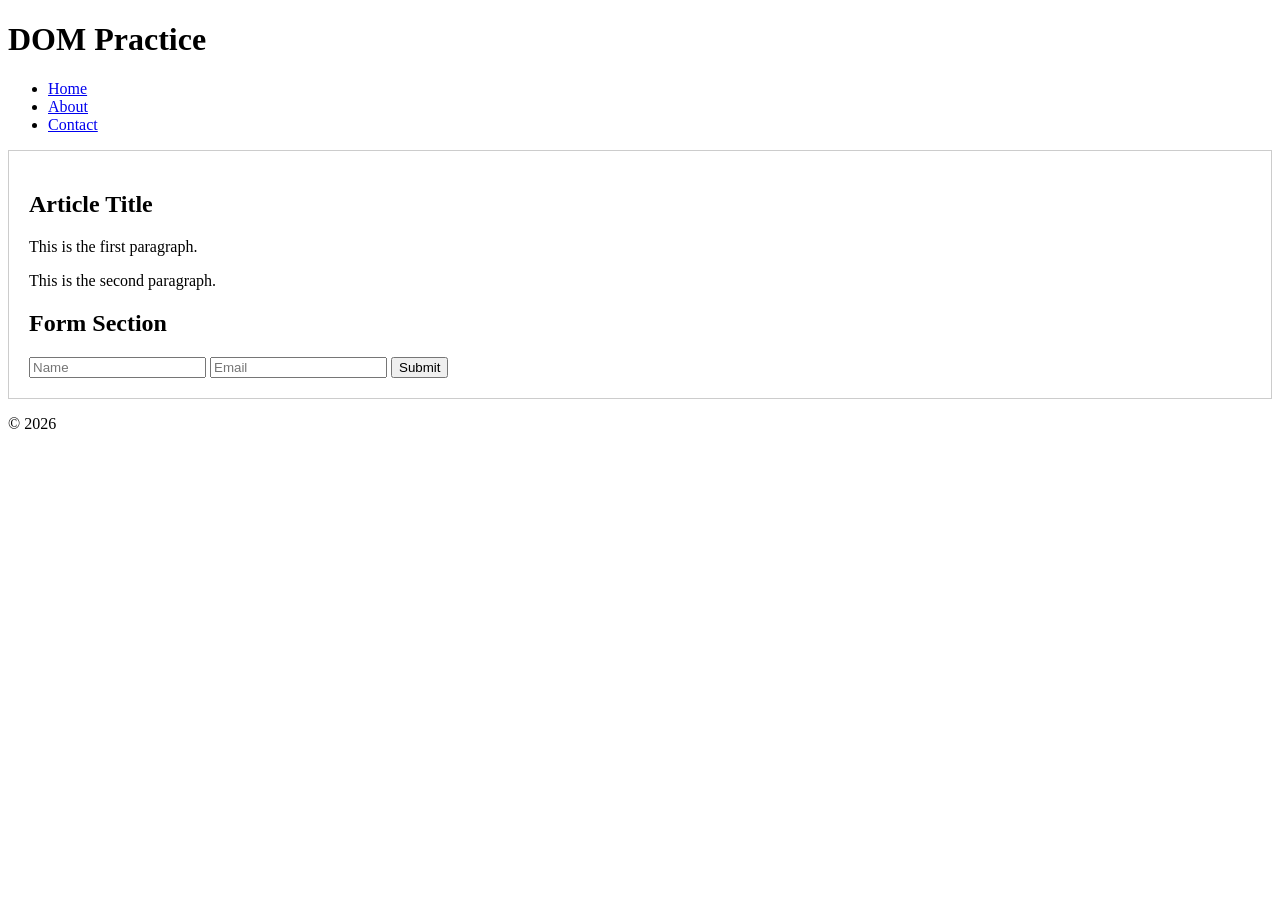
==== dom-practice.html @ 8fdbbea9 "Add: initial HTML structure and styles for DOM practice" ====
<!DOCTYPE html>
<html lang="en">
<head>
    <meta charset="UTF-8">
    <meta name="viewport" content="width=device-width, initial-scale=1.0">
    <title>DOM Practice</title>
    <style>
        .highlight { background-color: yellow; }
        .container { padding: 20px; border: 1px solid #ccc; }
    </style>
</head>
<body>
    <header id="main-header">
        <h1>DOM Practice</h1>
        <nav>
            <ul class="nav-list">
                <li><a href="#" class="nav-link">Home</a></li>
                <li><a href="#" class="nav-link">About</a></li>
                <li><a href="#" class="nav-link">Contact</a></li>
            </ul>
        </nav>
    </header>
    
    <main class="container">
        <article>
            <h2 class="title">Article Title</h2>
            <p class="content">This is the first paragraph.</p>
            <p class="content">This is the second paragraph.</p>
        </article>
        
        <section>
            <h2>Form Section</h2>
            <form id="contact-form">
                <input type="text" id="name" name="name" placeholder="Name">
                <input type="email" id="email" name="email" placeholder="Email">
                <button type="submit">Submit</button>
            </form>
        </section>
    </main>
    
    <footer>
        <p>&copy; 2026</p>
    </footer>
    
    <script src="dom.js"></script>
</body>
</html>
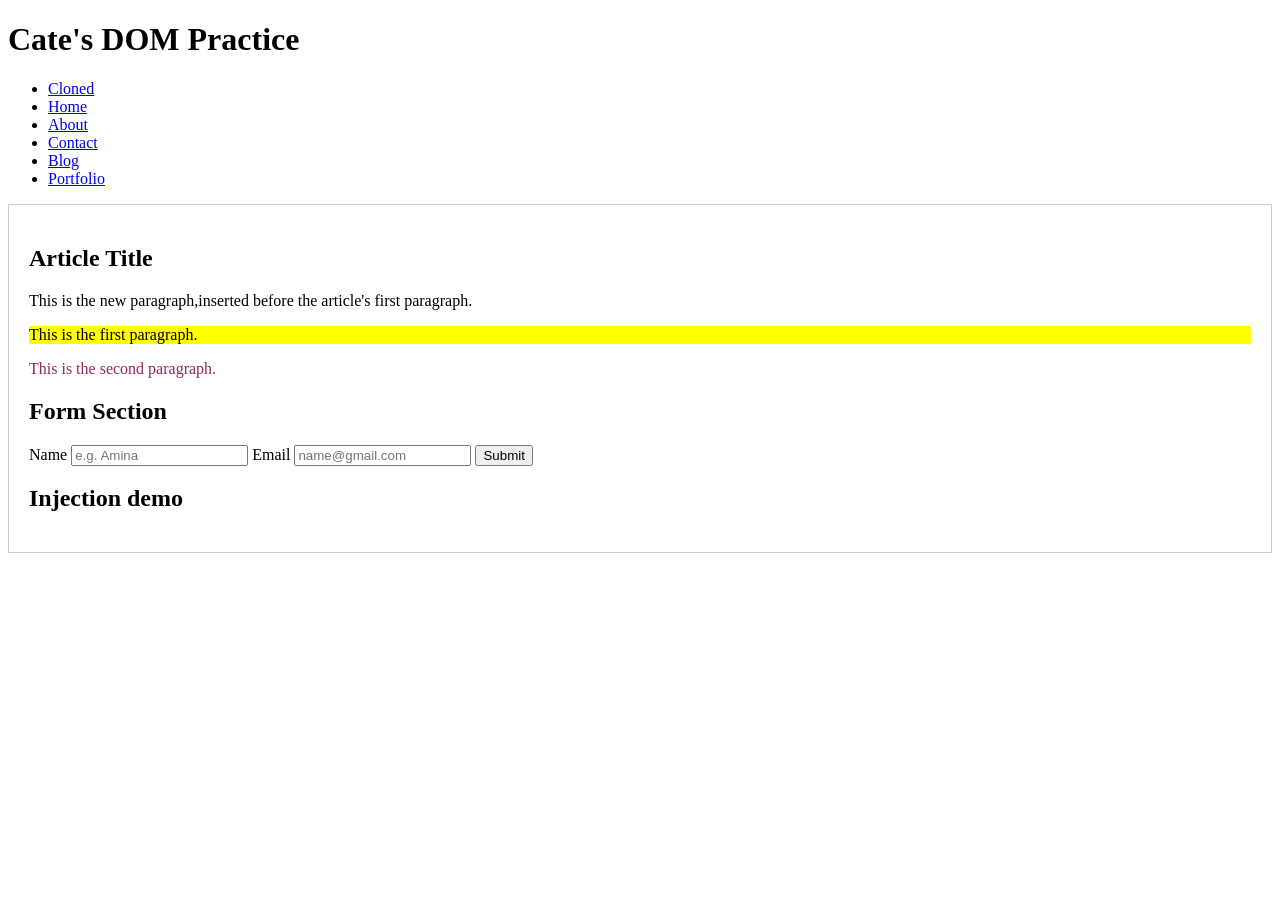
==== commit 7d063e1b: "Add: implement To-Do List functionality with HTML, CSS, and JavaScript" ====
--- a/dom-practice.html
+++ b/dom-practice.html
@@ -7,6 +7,8 @@
     <style>
         .highlight { background-color: yellow; }
         .container { padding: 20px; border: 1px solid #ccc; }
+        .hidden { display: none; }
+        .accent { color: #8e2a5b; }
     </style>
 </head>
 <body>
@@ -20,28 +22,36 @@
             </ul>
         </nav>
     </header>
-    
+
     <main class="container">
-        <article>
+        <article data-id="42" data-category="tech">
             <h2 class="title">Article Title</h2>
             <p class="content">This is the first paragraph.</p>
             <p class="content">This is the second paragraph.</p>
         </article>
-        
+
         <section>
             <h2>Form Section</h2>
             <form id="contact-form">
-                <input type="text" id="name" name="name" placeholder="Name">
-                <input type="email" id="email" name="email" placeholder="Email">
+                <label for="name">Name</label>
+                <input type="text" id="name" name="name" placeholder="e.g. Amina">
+                <label for="email">Email</label>
+                <input type="email" id="email" name="email" placeholder="name@gmail.com">
                 <button type="submit">Submit</button>
             </form>
         </section>
+
+        <section id="injection-demo">
+            <h2>Injection demo</h2>
+            <div id="unsafe"></div>
+            <div id="safe"></div>
+        </section>
     </main>
-    
+
     <footer>
         <p>&copy; 2026</p>
     </footer>
-    
+
     <script src="dom.js"></script>
 </body>
-</html>+</html>
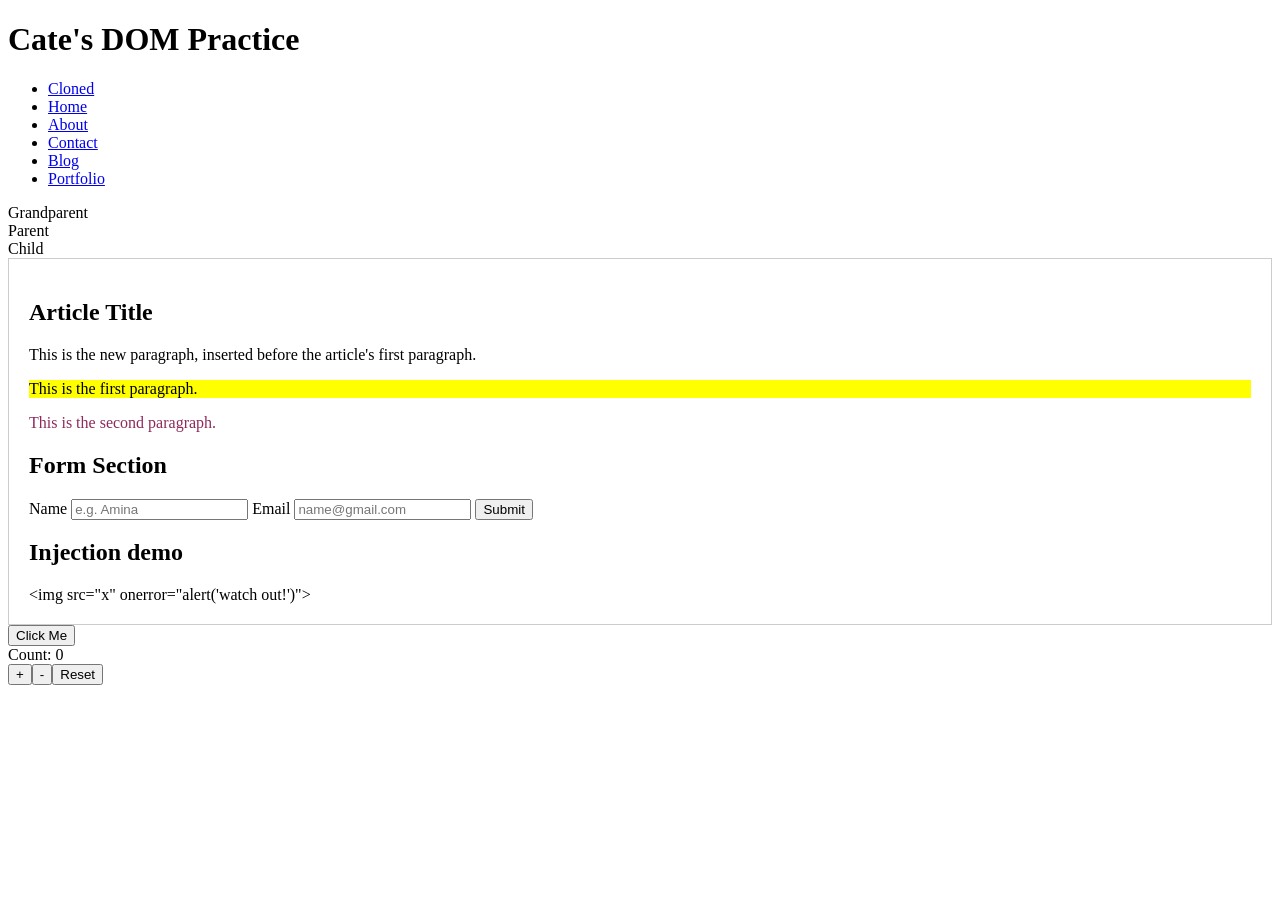
==== commit 7edfe0a3: "Add: task 10.3 event bubbling and delegation" ====
--- a/dom-practice.html
+++ b/dom-practice.html
@@ -22,7 +22,15 @@
             </ul>
         </nav>
     </header>
-
+    <div id="grandparent">
+    Grandparent
+    <div id="parent">
+        Parent
+        <div id="child">
+            Child
+        </div>
+    </div>
+</div>
     <main class="container">
         <article data-id="42" data-category="tech">
             <h2 class="title">Article Title</h2>
